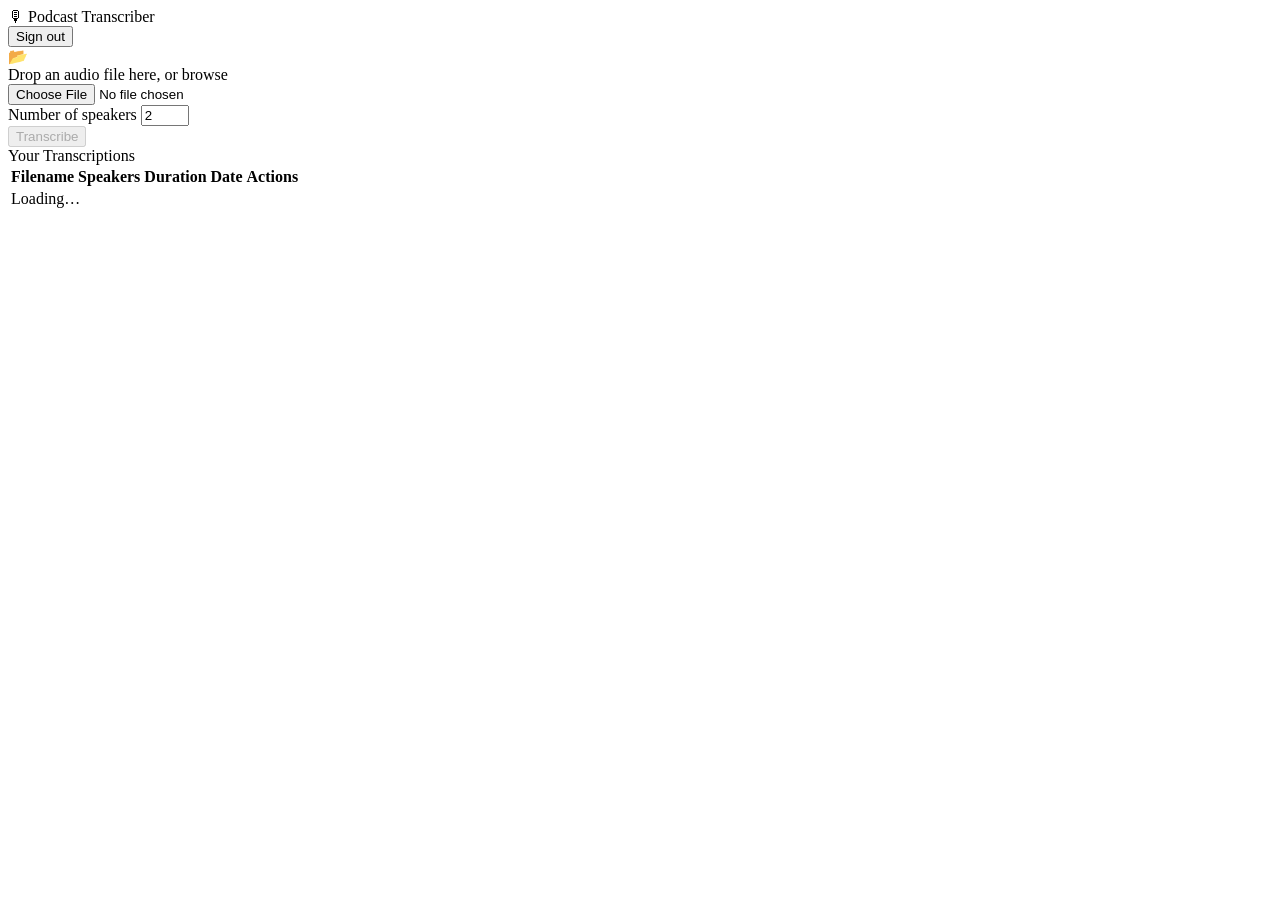
==== app/static/dashboard.html @ 787906c7 "Add transcription pipeline with auth, DB, and frontend Full working implementation: JWT auth, SQLite" ====
<!DOCTYPE html>
<html lang="en">
<head>
  <meta charset="UTF-8" />
  <meta name="viewport" content="width=device-width, initial-scale=1.0" />
  <title>Podcast Transcriber — Dashboard</title>
  <link rel="stylesheet" href="/static/style.css" />
</head>
<body>
  <nav class="navbar">
    <span class="navbar-brand">🎙 Podcast Transcriber</span>
    <div class="navbar-right">
      <span id="nav-username"></span>
      <button class="btn btn-ghost btn-sm" id="signout-btn">Sign out</button>
    </div>
  </nav>

  <div class="main-content">
    <!-- Upload -->
    <div class="upload-panel card">
      <div class="drop-zone" id="drop-zone">
        <div class="drop-zone-icon">📂</div>
        <div class="drop-zone-label">
          Drop an audio file here, or <span id="browse-link">browse</span>
        </div>
        <input type="file" id="file-input" accept="audio/*" />
      </div>
      <div id="selected-filename"></div>

      <div class="upload-meta">
        <div class="field">
          <label for="speaker-count">Number of speakers</label>
          <input type="number" id="speaker-count" value="2" min="1" max="10" />
        </div>
        <button class="btn btn-primary" id="transcribe-btn" disabled>
          <span id="transcribe-label">Transcribe</span>
          <span id="transcribe-spinner" class="spinner hidden"></span>
        </button>
      </div>

      <div id="upload-error" class="alert alert-error hidden"></div>
      <div id="upload-success" class="alert alert-success hidden"></div>
    </div>

    <!-- History -->
    <div class="card">
      <div class="section-title">Your Transcriptions</div>
      <div class="table-wrap">
        <table id="transcriptions-table">
          <thead>
            <tr>
              <th>Filename</th>
              <th>Speakers</th>
              <th>Duration</th>
              <th>Date</th>
              <th>Actions</th>
            </tr>
          </thead>
          <tbody id="transcriptions-body">
            <tr><td colspan="5" class="empty-state">Loading…</td></tr>
          </tbody>
        </table>
      </div>
    </div>
  </div>

  <script src="/static/app.js"></script>
</body>
</html>
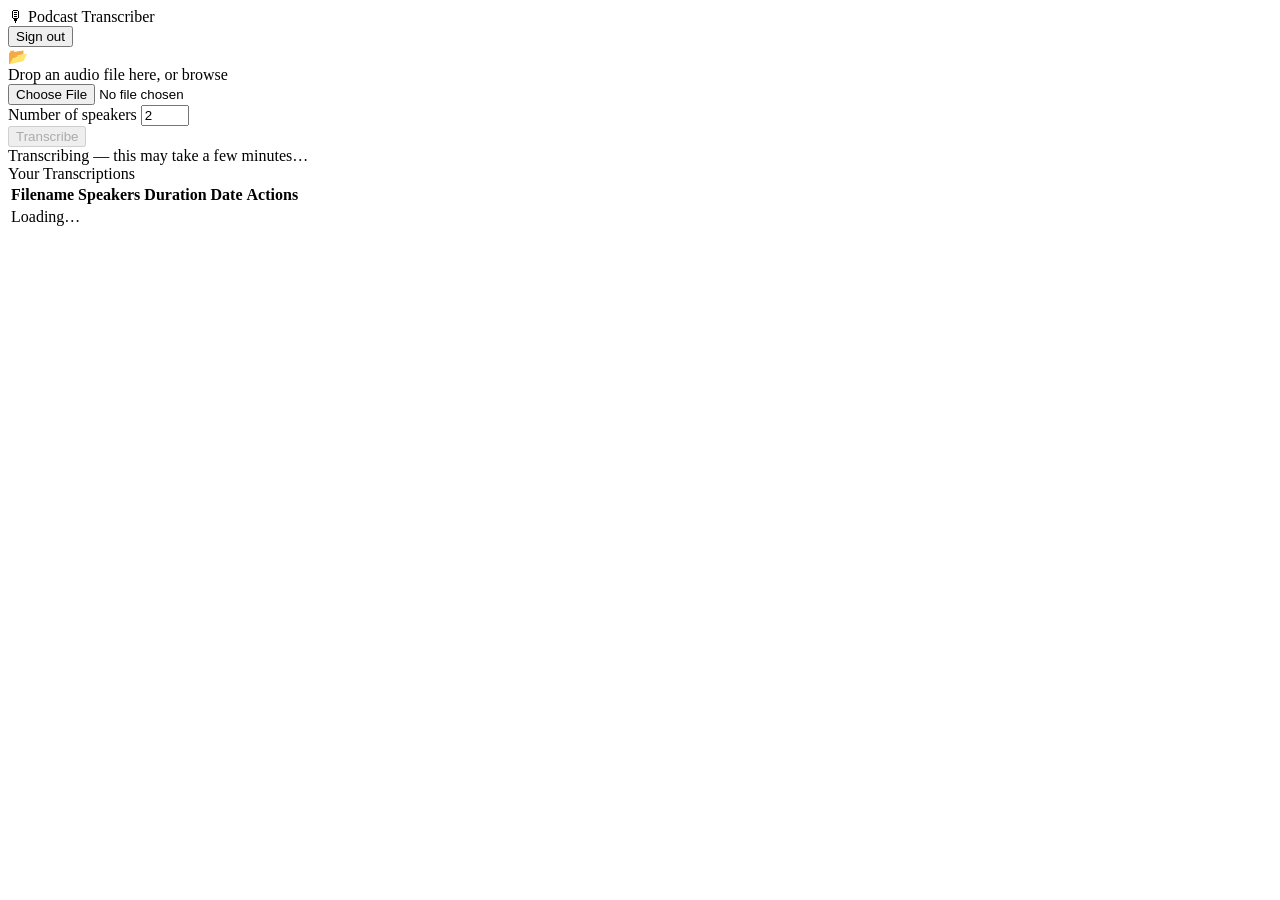
==== commit cebecf0c: "Add UI polish: animations, speaker colors, audio sync, toasts, skeleton loading - Page fade-in anima" ====
--- a/app/static/dashboard.html
+++ b/app/static/dashboard.html
@@ -19,10 +19,12 @@
     <!-- Upload -->
     <div class="upload-panel card">
       <div class="drop-zone" id="drop-zone">
-        <div class="drop-zone-icon">📂</div>
+        <div class="drop-zone-icon" id="drop-zone-icon">📂</div>
         <div class="drop-zone-label">
           Drop an audio file here, or <span id="browse-link">browse</span>
         </div>
+        <div class="drop-zone-filename" id="drop-zone-filename"></div>
+        <div class="drop-zone-info" id="drop-zone-info"></div>
         <input type="file" id="file-input" accept="audio/*" />
       </div>
       <div id="selected-filename"></div>
@@ -36,6 +38,11 @@
           <span id="transcribe-label">Transcribe</span>
           <span id="transcribe-spinner" class="spinner hidden"></span>
         </button>
+      </div>
+
+      <div id="upload-progress" class="progress-wrap hidden">
+        <div class="progress-track"><div class="progress-fill"></div></div>
+        <div class="progress-label">Transcribing — this may take a few minutes…</div>
       </div>
 
       <div id="upload-error" class="alert alert-error hidden"></div>
@@ -64,6 +71,7 @@
     </div>
   </div>
 
+  <div class="toast-stack" id="toast-stack"></div>
   <script src="/static/app.js"></script>
 </body>
 </html>
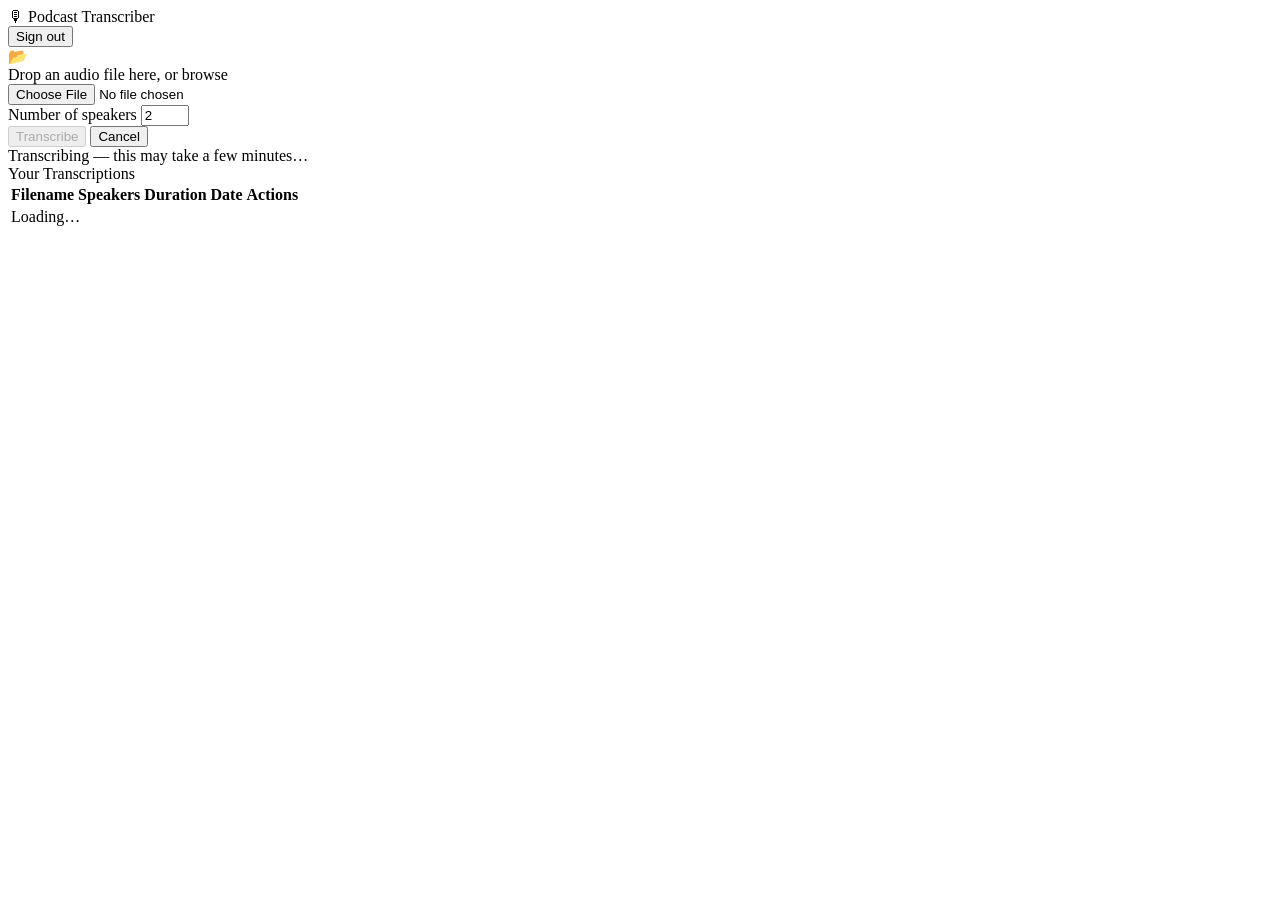
==== commit aa31d526: "Add save edits, export, cancel transcription, and auto-scroll toggle - PATCH /transcriptions/{tid} e" ====
--- a/app/static/dashboard.html
+++ b/app/static/dashboard.html
@@ -38,6 +38,7 @@
           <span id="transcribe-label">Transcribe</span>
           <span id="transcribe-spinner" class="spinner hidden"></span>
         </button>
+        <button class="btn btn-ghost hidden" id="cancel-btn">Cancel</button>
       </div>
 
       <div id="upload-progress" class="progress-wrap hidden">
